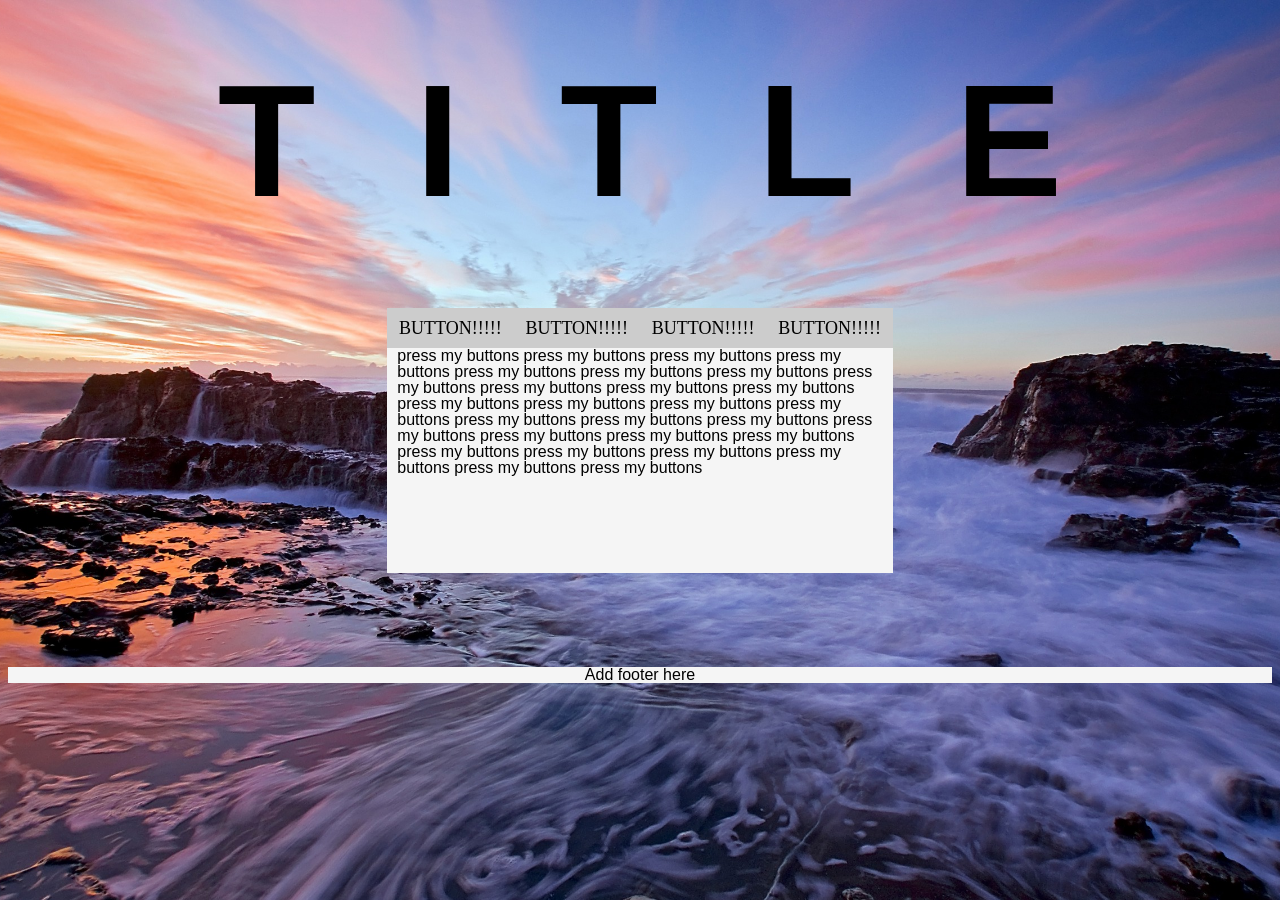
==== index.html @ 575b6888 "changed html page name to index.html new link: liawesomesaucer.github.io/insert_name instead of liaw" ====
<!DOCTYPE html
<html lang="en">

<head>
	<meta charset="utf-8">
	<title>insert_name</title>

	<link rel="stylesheet" href="stylesheet.css">

	<script type="text/javascript" src="Scripts/jquery-1.4.2.min.js"></script>
	<script type="text/javascript" src="http://ajax.microsoft.com/ajax/jquery/jquery-1.4.2.min.js"></script>

	<script>
	$(document).ready(function(){
		$("a").click(function(event){
			alert("You clicked me!");
		});
	});
	</script>
	<!--<script>
  $(function() {
    $( "input[type=submit], a, button" )
      .button()
      .click(function( event ) {
        event.preventDefault();
      });
  });
  </script>-->
  <!--<script>
  $function() {
  	$("page1[type=submit], a, button")
  	.page1()
      .click($(.info).text("hellllooooo")) {

      event.preventDefault();
  });
});
  </script>-->
</head>

<body>
<!--title-->
<div class="title">
	<h1 style>TITLE</h1>
</div>

<!--box-->
<div class="box">
	<ul class="nav">
		<li><a href="#">BUTTON!!!!!</a></li>
		<li><a href="javascript:page2();">BUTTON!!!!!</a></li>
		<li><a href="javascript:page3();">BUTTON!!!!!</a></li>
		<li><a href="javascript:page4();">BUTTON!!!!!</a></li>
	</ul>

<!-- </div>
<div class="box"> -->
	<p class="info">
		press my buttons press my buttons press my buttons press my buttons press my buttons press my buttons press my buttons press my buttons press my buttons press my buttons press my buttons press my buttons press my buttons press my buttons press my buttons press my buttons press my buttons press my buttons press my buttons press my buttons press my buttons press my buttons press my buttons press my buttons press my buttons press my buttons press my buttons press my buttons 
	</p>
</div>

<div class="foot">
	<p>Add footer here</p>
</div>
</body>
</html>
---- stylesheet.css ----
html {
	margin:0px;
	padding:0px;
	text-indent:0px;
	font: 16px/16px Segoe UI Light, "Arial", sans-serif;
}

body {
    background: url(ocean2.jpg) no-repeat center center fixed; 
  -webkit-background-size: cover;
  -moz-background-size: cover;
  -o-background-size: cover;
  background-size: cover;
background-color:#cccccc;
}

a:link, a:visited, a:hover, a:active { color: #fff;
       text-decoration: none;
 }

.title {
	margin:0px; 
	padding:0px; 
	float:center; 
	margin-top:8%; 
	margin-bottom: 10%;
	font: 80px/80px Arial, sans-serif; text-align: center;
	margin-left:100px;
	letter-spacing: 100px;
}

.box {
	float: center;
	margin:30%; 
	margin-top:0%;
	margin-bottom:0%;
	width: 40%; 
	min-height:30%;
	background-color: #f5f5f5;
}

ul.nav {
	list-style-type:none;
	width:100%;
	margin:0px;
	padding:0px;
}

ul.nav a {
	display:block;
	float:left;
	width: 25%;
	color:#000000;
	background-color: #cccccc;
	margin: 0px;
	text-align:center;
	margin-left: 0 auto;
	margin-right: 0 auto;
	padding-top:2%;
	padding-bottom:2%;
	font: 18px/20px Segoe UI Light, "Times New Roman", serif;
	font-size: 18px;
	text-decoration: none;
}

ul.nav a:visited {
	color:#000000;
}

ul.nav a:hover {
	background-color: #000000;
	color:#ffffff;
}

.info {
	padding:2%;
}

.foot {
	width:100%;
	padding:0px;
	margin:0px;
	height: 16px;
	background-color: #f5f5f5;
	text-align:center;
	margin-top: 7.5%;
}
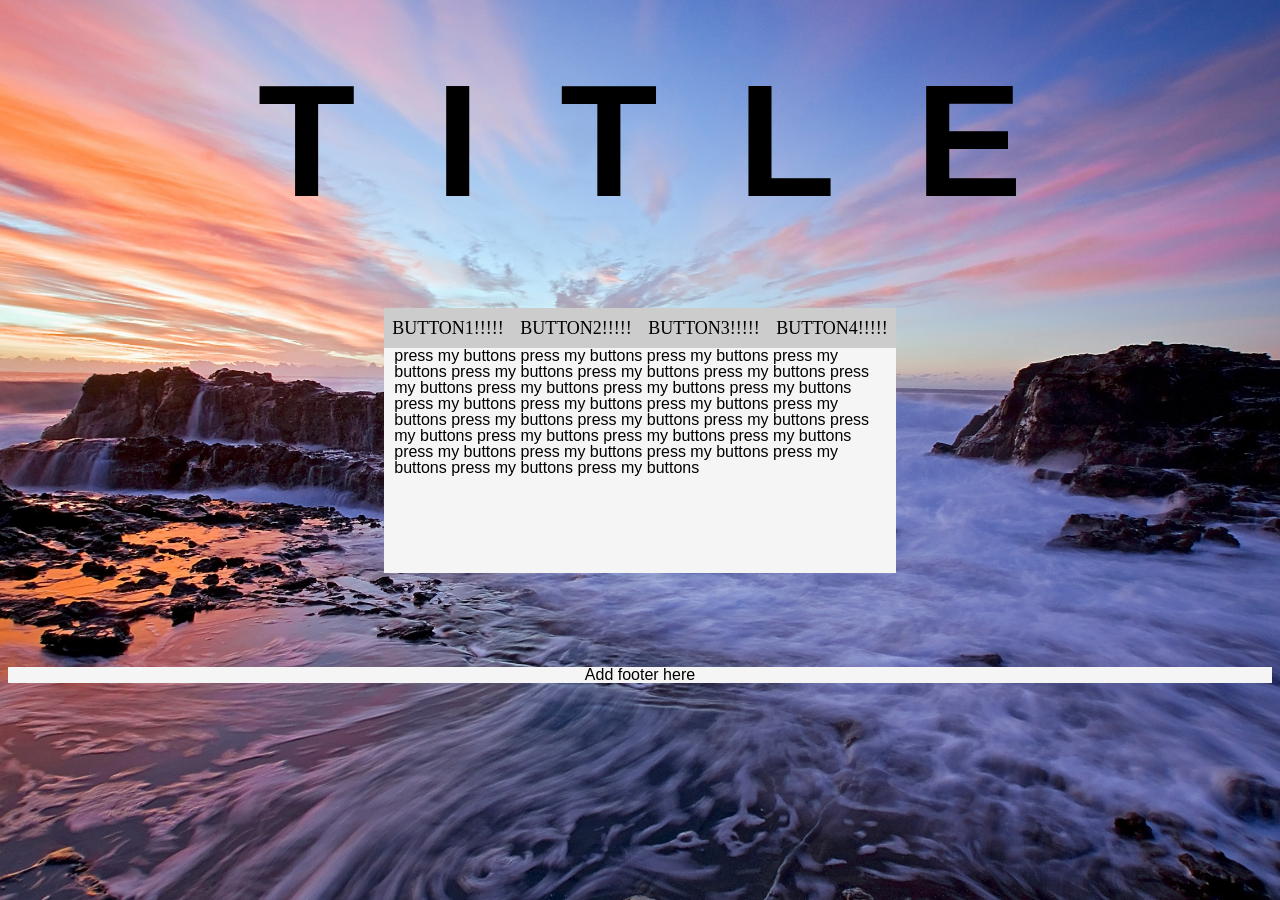
==== commit 539618a7: "jquery works" ====
--- a/index.html
+++ b/index.html
@@ -10,13 +10,6 @@
 	<script type="text/javascript" src="Scripts/jquery-1.4.2.min.js"></script>
 	<script type="text/javascript" src="http://ajax.microsoft.com/ajax/jquery/jquery-1.4.2.min.js"></script>
 
-	<script>
-	$(document).ready(function(){
-		$("a").click(function(event){
-			alert("You clicked me!");
-		});
-	});
-	</script>
 	<!--<script>
   $(function() {
     $( "input[type=submit], a, button" )
@@ -47,10 +40,10 @@
 <!--box-->
 <div class="box">
 	<ul class="nav">
-		<li><a href="#">BUTTON!!!!!</a></li>
-		<li><a href="javascript:page2();">BUTTON!!!!!</a></li>
-		<li><a href="javascript:page3();">BUTTON!!!!!</a></li>
-		<li><a href="javascript:page4();">BUTTON!!!!!</a></li>
+		<li><a id="button1" href="#">BUTTON1!!!!!</a></li>
+		<li><a id="button2" href="javascript:page2();">BUTTON2!!!!!</a></li>
+		<li><a id="button3" href="javascript:page3();">BUTTON3!!!!!</a></li>
+		<li><a id="button4" href="javascript:page4();">BUTTON4!!!!!</a></li>
 	</ul>
 
 <!-- </div>
@@ -60,6 +53,24 @@
 	</p>
 </div>
 
+
+	<script>
+	$(document).ready(function(){
+		$("#button1").click(function(event){
+			$( ".info" ).text( "Ohhhhhh yesss you pressed my first button");
+		});
+		$("#button2").click(function(event){
+			$( ".info" ).text( "Ohhh yess keep going");
+		});
+		$("#button3").click(function(event){
+			$( ".info" ).text( "Babe pleeeeeze");
+		});		
+		$("#button4").click(function(event){
+			$( ".info" ).text( "Ohhhhhh YYESSSSESYEYSYYESYSYESYES");
+		});
+	});
+	</script>
+
 <div class="foot">
 	<p>Add footer here</p>
 </div>
--- a/stylesheet.css
+++ b/stylesheet.css
@@ -26,16 +26,17 @@
 	margin-top:8%; 
 	margin-bottom: 10%;
 	font: 80px/80px Arial, sans-serif; text-align: center;
-	margin-left:100px;
-	letter-spacing: 100px;
+	margin-left:1em;
+	letter-spacing: 1em;
 }
 
 .box {
 	float: center;
-	margin:30%; 
+/*	margin:30%; */
+	margin:auto;
 	margin-top:0%;
 	margin-bottom:0%;
-	width: 40%; 
+	width: 32em;
 	min-height:30%;
 	background-color: #f5f5f5;
 }
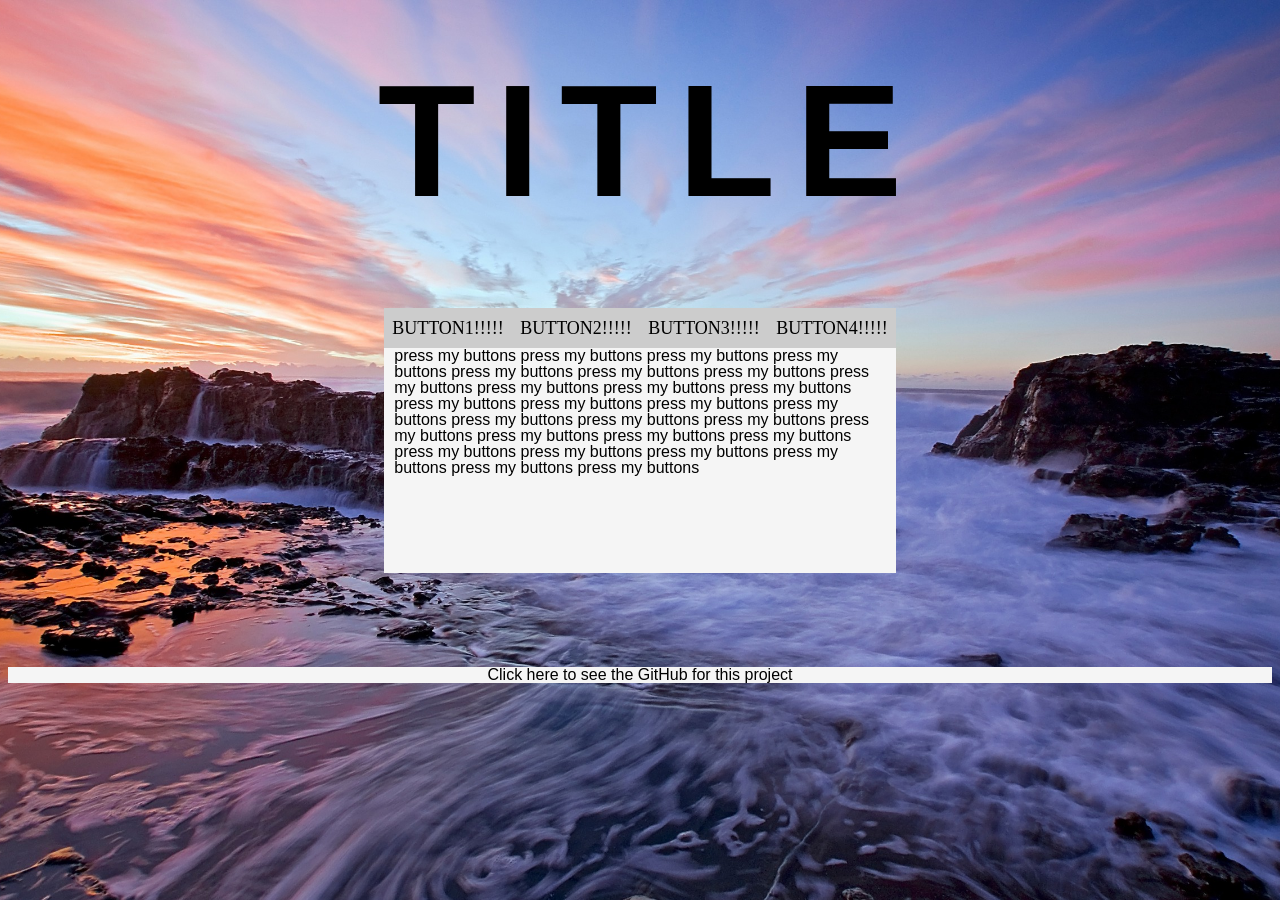
==== commit b3d6bc58: "minor cleanups" ====
--- a/index.html
+++ b/index.html
@@ -72,7 +72,7 @@
 	</script>
 
 <div class="foot">
-	<p>Add footer here</p>
+	<a href="https://github.com/liawesomesaucer/insert_name" style="color:#000000"><p>Click here to see the GitHub for this project</p></a>
 </div>
 </body>
 </html>
--- a/stylesheet.css
+++ b/stylesheet.css
@@ -25,14 +25,14 @@
 	float:center; 
 	margin-top:8%; 
 	margin-bottom: 10%;
-	font: 80px/80px Arial, sans-serif; text-align: center;
-	margin-left:1em;
-	letter-spacing: 1em;
+	font: 80px/80px Lucida Console, sans-serif; 
+	text-align: center;
+	margin-left:0.25em;
+	letter-spacing: 0.25em;
 }
 
 .box {
 	float: center;
-/*	margin:30%; */
 	margin:auto;
 	margin-top:0%;
 	margin-bottom:0%;
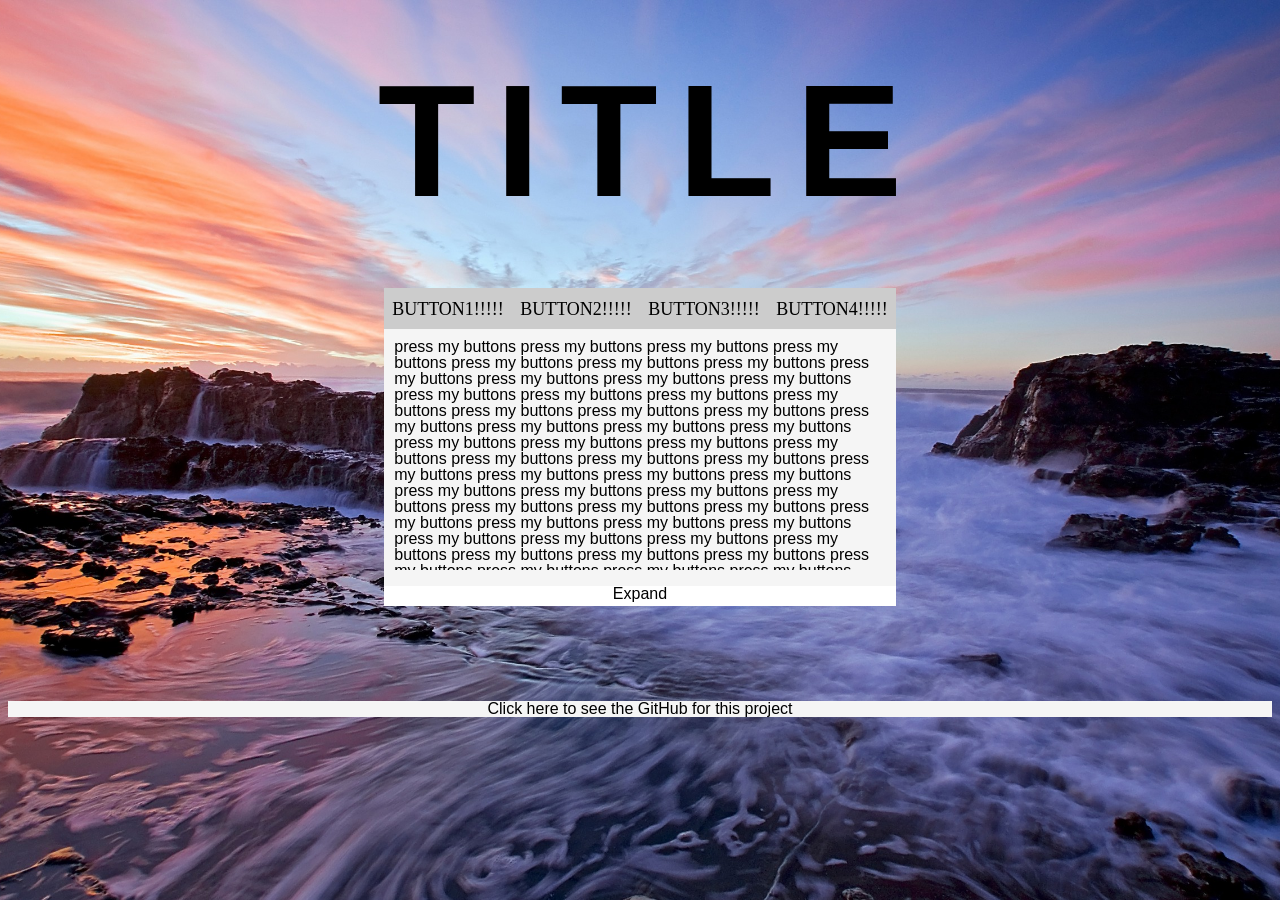
==== commit 8b1478b5: "added expand/hide thing page loads slow (locally) for some reason, not sure if page's or my computer" ====
--- a/index.html
+++ b/index.html
@@ -9,26 +9,36 @@
 
 	<script type="text/javascript" src="Scripts/jquery-1.4.2.min.js"></script>
 	<script type="text/javascript" src="http://ajax.microsoft.com/ajax/jquery/jquery-1.4.2.min.js"></script>
-
-	<!--<script>
-  $(function() {
-    $( "input[type=submit], a, button" )
-      .button()
-      .click(function( event ) {
-        event.preventDefault();
-      });
-  });
-  </script>-->
-  <!--<script>
-  $function() {
-  	$("page1[type=submit], a, button")
-  	.page1()
-      .click($(.info).text("hellllooooo")) {
-
-      event.preventDefault();
-  });
-});
-  </script>-->
+	
+  <script>
+	$(document).ready(function(){
+		$("#button1").click(function(event){
+			$( ".info" ).text( "Ohhhhhh yesss you pressed my first button");
+		});
+		$("#button2").click(function(event){
+			$( ".info" ).text( "Ohhh yess keep going");
+		});
+		$("#button3").click(function(event){
+			$( ".info" ).text( "Babe pleeeeeze");
+		});		
+		$("#button4").click(function(event){
+			$( ".info" ).text( "Ohhhhhh YYESSSSESYEYSYYESYSYESYES");
+		});
+		var expanded = 1;
+		$(".expand").click(function(event){
+			if (expanded==1) {
+				$( ".info" ).css('max-height', 'none');
+				$( ".expand" ).text( "Hide" );
+				expanded = 0
+			}
+			else {
+				$( ".info" ).css('max-height', '25%');
+				$( ".expand" ).text( "Expand" );
+				expanded = 1
+			}
+		});
+	});
+	</script>
 </head>
 
 <body>
@@ -49,27 +59,10 @@
 <!-- </div>
 <div class="box"> -->
 	<p class="info">
-		press my buttons press my buttons press my buttons press my buttons press my buttons press my buttons press my buttons press my buttons press my buttons press my buttons press my buttons press my buttons press my buttons press my buttons press my buttons press my buttons press my buttons press my buttons press my buttons press my buttons press my buttons press my buttons press my buttons press my buttons press my buttons press my buttons press my buttons press my buttons 
+		press my buttons press my buttons press my buttons press my buttons press my buttons press my buttons press my buttons press my buttons press my buttons press my buttons press my buttons press my buttons press my buttons press my buttons press my buttons press my buttons press my buttons press my buttons press my buttons press my buttons press my buttons press my buttons press my buttons press my buttons press my buttons press my buttons press my buttons press my buttons press my buttons press my buttons press my buttons press my buttons press my buttons press my buttons press my buttons press my buttons press my buttons press my buttons press my buttons press my buttons press my buttons press my buttons press my buttons press my buttons press my buttons press my buttons press my buttons press my buttons press my buttons press my buttons press my buttons press my buttons press my buttons press my buttons press my buttons press my buttons end
 	</p>
+	<div class="expand"><a href="#">Expand</a></div>
 </div>
-
-
-	<script>
-	$(document).ready(function(){
-		$("#button1").click(function(event){
-			$( ".info" ).text( "Ohhhhhh yesss you pressed my first button");
-		});
-		$("#button2").click(function(event){
-			$( ".info" ).text( "Ohhh yess keep going");
-		});
-		$("#button3").click(function(event){
-			$( ".info" ).text( "Babe pleeeeeze");
-		});		
-		$("#button4").click(function(event){
-			$( ".info" ).text( "Ohhhhhh YYESSSSESYEYSYYESYSYESYES");
-		});
-	});
-	</script>
 
 <div class="foot">
 	<a href="https://github.com/liawesomesaucer/insert_name" style="color:#000000"><p>Click here to see the GitHub for this project</p></a>
--- a/stylesheet.css
+++ b/stylesheet.css
@@ -24,7 +24,7 @@
 	padding:0px; 
 	float:center; 
 	margin-top:8%; 
-	margin-bottom: 10%;
+	margin-bottom: 0%;
 	font: 80px/80px Lucida Console, sans-serif; 
 	text-align: center;
 	margin-left:0.25em;
@@ -37,7 +37,7 @@
 	margin-top:0%;
 	margin-bottom:0%;
 	width: 32em;
-	min-height:30%;
+	/*min-height:30%;*/
 	background-color: #f5f5f5;
 }
 
@@ -76,6 +76,19 @@
 
 .info {
 	padding:2%;
+	overflow:hidden;
+	max-height:25%;
+}
+
+.expand {
+	height: 20px;
+	background-color:#ffffff;
+	width:100%;
+	text-align:center;
+}
+
+.expand a {
+	color:#000000;
 }
 
 .foot {
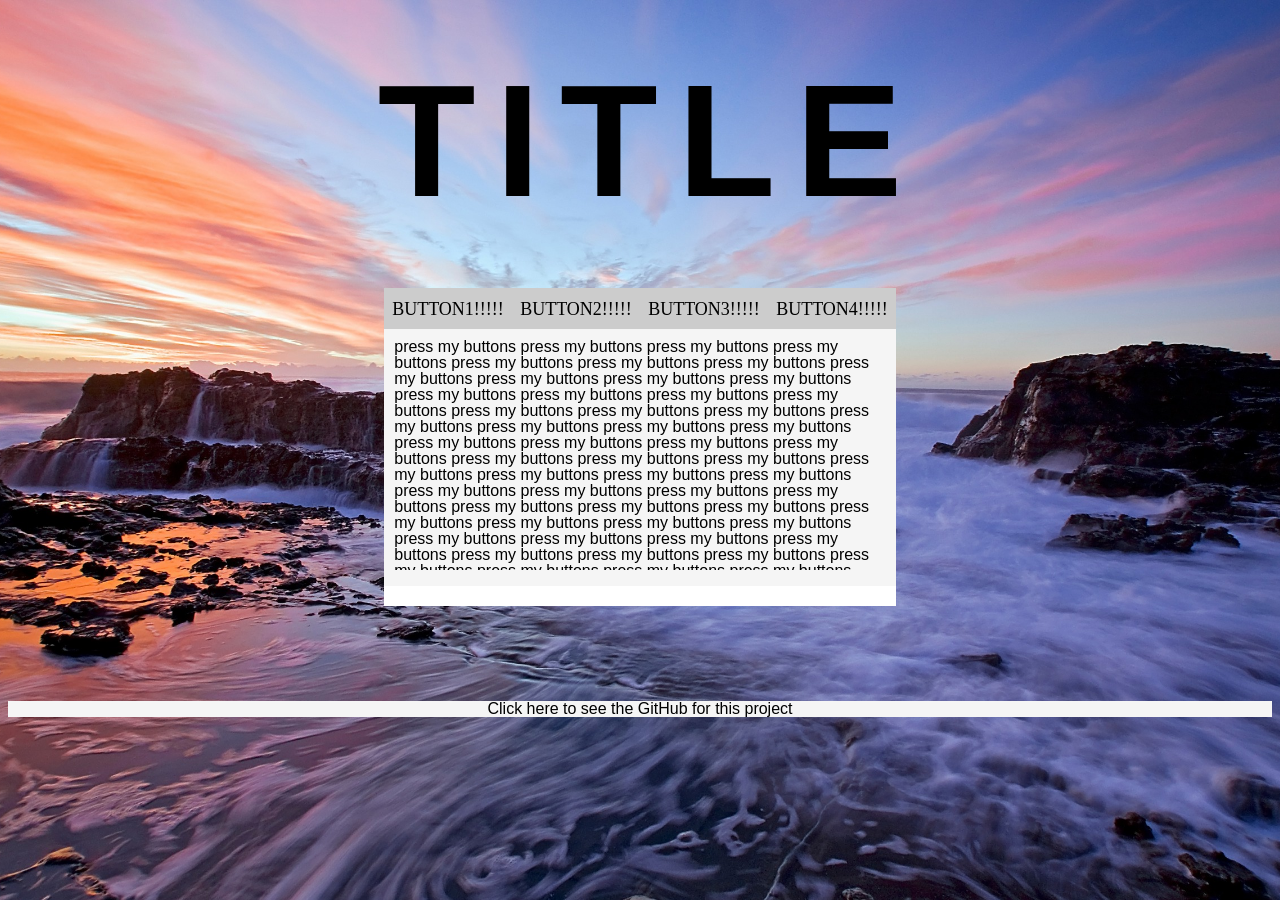
==== commit 0818a881: "fixed stuff" ====
--- a/index.html
+++ b/index.html
@@ -9,7 +9,32 @@
 
 	<script type="text/javascript" src="Scripts/jquery-1.4.2.min.js"></script>
 	<script type="text/javascript" src="http://ajax.microsoft.com/ajax/jquery/jquery-1.4.2.min.js"></script>
-	
+
+</head>
+
+<body>
+<!--title-->
+<div class="title">
+	<h1 style>TITLE</h1>
+</div>
+
+<!--box-->
+<div class="box">
+	<ul class="nav">
+		<li><a id="button1" href="#">BUTTON1!!!!!</a></li>
+		<li><a id="button2" href="javascript:page2();">BUTTON2!!!!!</a></li>
+		<li><a id="button3" href="javascript:page3();">BUTTON3!!!!!</a></li>
+		<li><a id="button4" href="javascript:page4();">BUTTON4!!!!!</a></li>
+	</ul>
+
+<!-- </div>
+<div class="box"> -->
+	<p class="info">
+		press my buttons press my buttons press my buttons press my buttons press my buttons press my buttons press my buttons press my buttons press my buttons press my buttons press my buttons press my buttons press my buttons press my buttons press my buttons press my buttons press my buttons press my buttons press my buttons press my buttons press my buttons press my buttons press my buttons press my buttons press my buttons press my buttons press my buttons press my buttons press my buttons press my buttons press my buttons press my buttons press my buttons press my buttons press my buttons press my buttons press my buttons press my buttons press my buttons press my buttons press my buttons press my buttons press my buttons press my buttons press my buttons press my buttons press my buttons press my buttons press my buttons press my buttons press my buttons press my buttons press my buttons press my buttons press my buttons press my buttons end
+	</p>
+	<a href="#"><div class="expand">Expand</div></a>
+</div>
+
   <script>
 	$(document).ready(function(){
 		$("#button1").click(function(event){
@@ -32,37 +57,13 @@
 				expanded = 0
 			}
 			else {
-				$( ".info" ).css('max-height', '25%');
+				$( ".info" ).css('max-height', '24%');
 				$( ".expand" ).text( "Expand" );
 				expanded = 1
 			}
 		});
 	});
 	</script>
-</head>
-
-<body>
-<!--title-->
-<div class="title">
-	<h1 style>TITLE</h1>
-</div>
-
-<!--box-->
-<div class="box">
-	<ul class="nav">
-		<li><a id="button1" href="#">BUTTON1!!!!!</a></li>
-		<li><a id="button2" href="javascript:page2();">BUTTON2!!!!!</a></li>
-		<li><a id="button3" href="javascript:page3();">BUTTON3!!!!!</a></li>
-		<li><a id="button4" href="javascript:page4();">BUTTON4!!!!!</a></li>
-	</ul>
-
-<!-- </div>
-<div class="box"> -->
-	<p class="info">
-		press my buttons press my buttons press my buttons press my buttons press my buttons press my buttons press my buttons press my buttons press my buttons press my buttons press my buttons press my buttons press my buttons press my buttons press my buttons press my buttons press my buttons press my buttons press my buttons press my buttons press my buttons press my buttons press my buttons press my buttons press my buttons press my buttons press my buttons press my buttons press my buttons press my buttons press my buttons press my buttons press my buttons press my buttons press my buttons press my buttons press my buttons press my buttons press my buttons press my buttons press my buttons press my buttons press my buttons press my buttons press my buttons press my buttons press my buttons press my buttons press my buttons press my buttons press my buttons press my buttons press my buttons press my buttons press my buttons press my buttons end
-	</p>
-	<div class="expand"><a href="#">Expand</a></div>
-</div>
 
 <div class="foot">
 	<a href="https://github.com/liawesomesaucer/insert_name" style="color:#000000"><p>Click here to see the GitHub for this project</p></a>
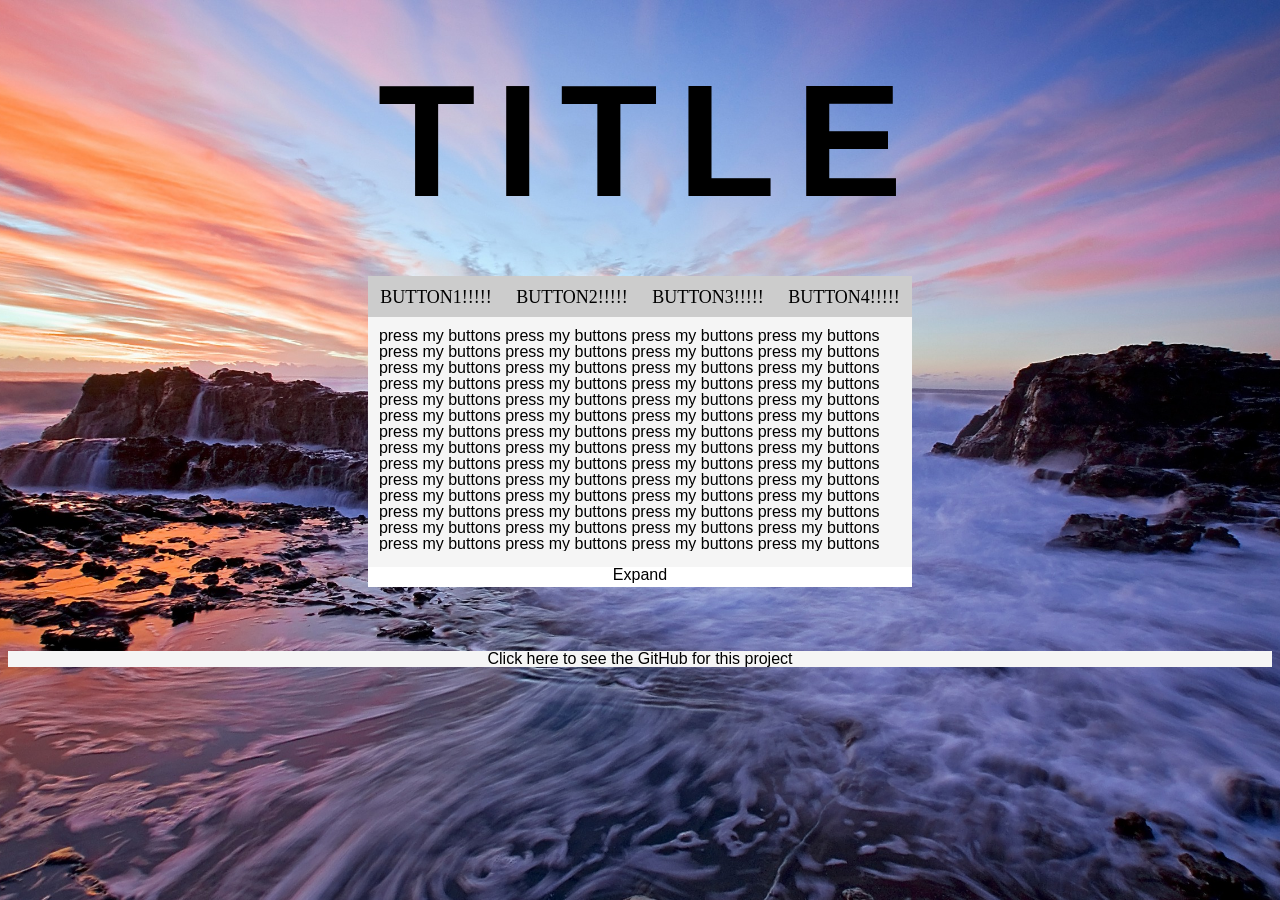
==== commit 9b1e2d39: "smooth opening" ====
--- a/index.html
+++ b/index.html
@@ -52,12 +52,18 @@
 		var expanded = 1;
 		$(".expand").click(function(event){
 			if (expanded==1) {
+				//this expands the text
 				$( ".info" ).css('max-height', 'none');
+				$( ".info" ).animate({height:"50%"});
+				$( ".info" ).css('overflow', 'scroll');
 				$( ".expand" ).text( "Hide" );
 				expanded = 0
 			}
 			else {
-				$( ".info" ).css('max-height', '24%');
+				//this contracts the text
+				//$( ".info" ).css('max-height', '24%');
+				$( ".info" ).animate({height:"24%"});
+				$( ".info" ).css('overflow', 'hidden');
 				$( ".expand" ).text( "Expand" );
 				expanded = 1
 			}
--- a/stylesheet.css
+++ b/stylesheet.css
@@ -15,7 +15,7 @@
 background-color:#cccccc;
 }
 
-a:link, a:visited, a:hover, a:active { color: #fff;
+a:link, a:visited, a:hover, a:active { color: #000000;
        text-decoration: none;
  }
 
@@ -34,10 +34,9 @@
 .box {
 	float: center;
 	margin:auto;
-	margin-top:0%;
+	margin-top:-1%;
 	margin-bottom:0%;
-	width: 32em;
-	/*min-height:30%;*/
+	width: 34em;
 	background-color: #f5f5f5;
 }
 
@@ -77,7 +76,7 @@
 .info {
 	padding:2%;
 	overflow:hidden;
-	max-height:25%;
+	max-height:24%;
 }
 
 .expand {
@@ -98,5 +97,5 @@
 	height: 16px;
 	background-color: #f5f5f5;
 	text-align:center;
-	margin-top: 7.5%;
+	margin-top: 5%;
 }
